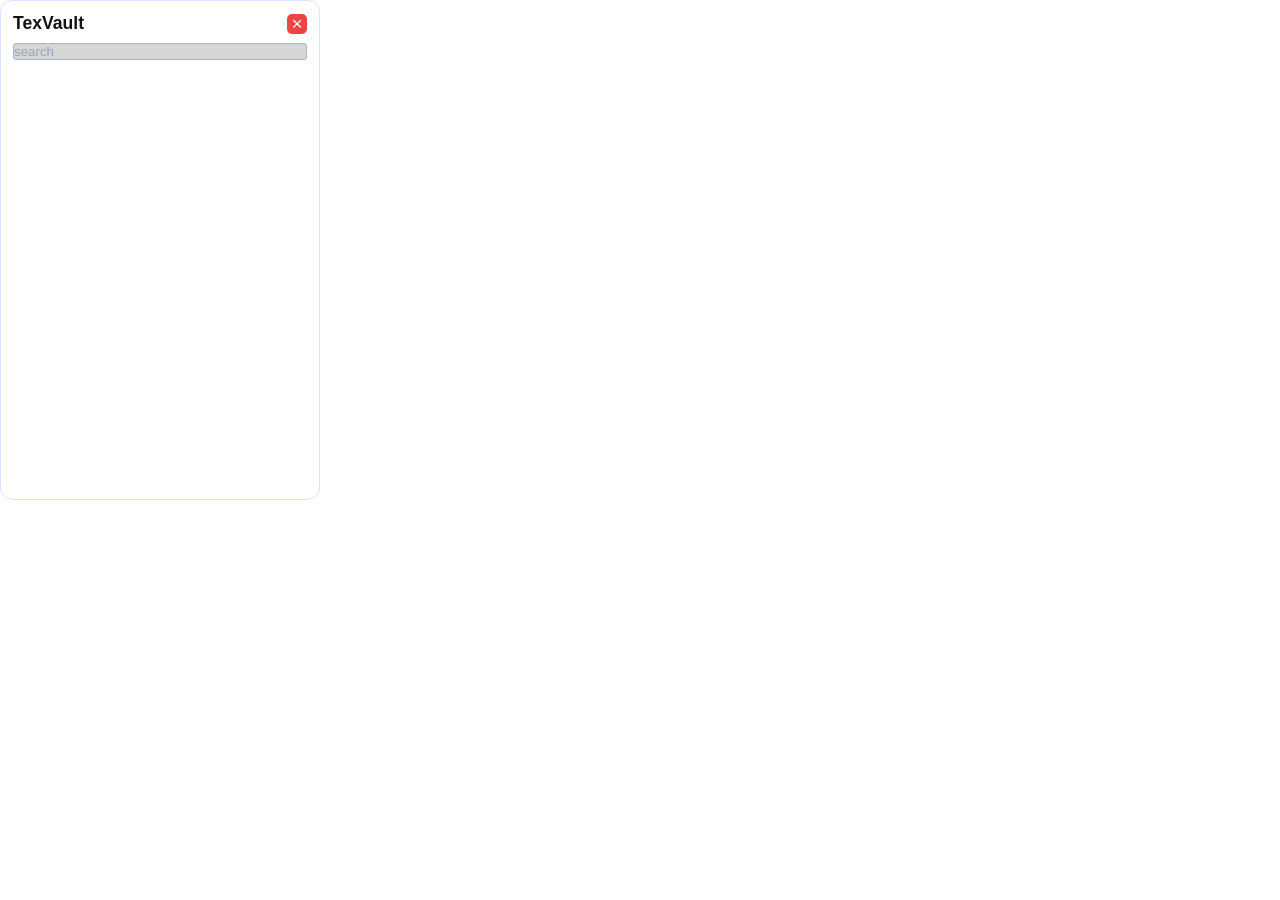
==== index.html @ 7f3c5d0b "html and css start" ====
<!DOCTYPE html>
<html lang="en">
<head>
  <meta charset="UTF-8">
  <title>TexVault Extension</title>
  <link rel="stylesheet" href="style.css">
</head>
<body>

  <div class = "background">
    <div class = "top-row">
    <span>TexVault</span>
    <button class = "close">&times; </button>
    </div>

    <input class = "search-bar" placeholder="search">

  </div>

  <script src="script.js"></script>
</body>
</html>
---- style.css ----
* {
  box-sizing: border-box;
  margin: 0;
  padding: 0;
}

body {
  width: 320px;
  height: 500px;
  font-family: sans-serif;
  background: #ffffff;
  color: #1f2937;
  display: flex;
  align-items: center;
  justify-content: center;
}

.background{
  width: 320px;
  height: 500px;
  background: #ffffff;
  border-radius: 12px;
  border: 1px solid #dbe4ff;
  padding: 12px;
}

.top-row {
  display: flex;
  justify-content: space-between;
  align-items: center;
  margin-bottom: 8px;
}

.top-row span {
  font-size: 1.1rem;
  font-weight: 700;
  color: #111111;
}

.close {
  border: none;
  background: #ef4444;
  color: white;
  width: 20px;
  height: 20px;
  border-radius: 5px;
  font-size: 1.2rem;
  line-height: 1;
  cursor: pointer;
}

.search-bar {
  width: 100%;
  background: #d6d6d7;
  border-radius: 3px;
  border: 1px solid #adb4c1;
  
}
.search-bar::placeholder { color: #9aa5bb; }
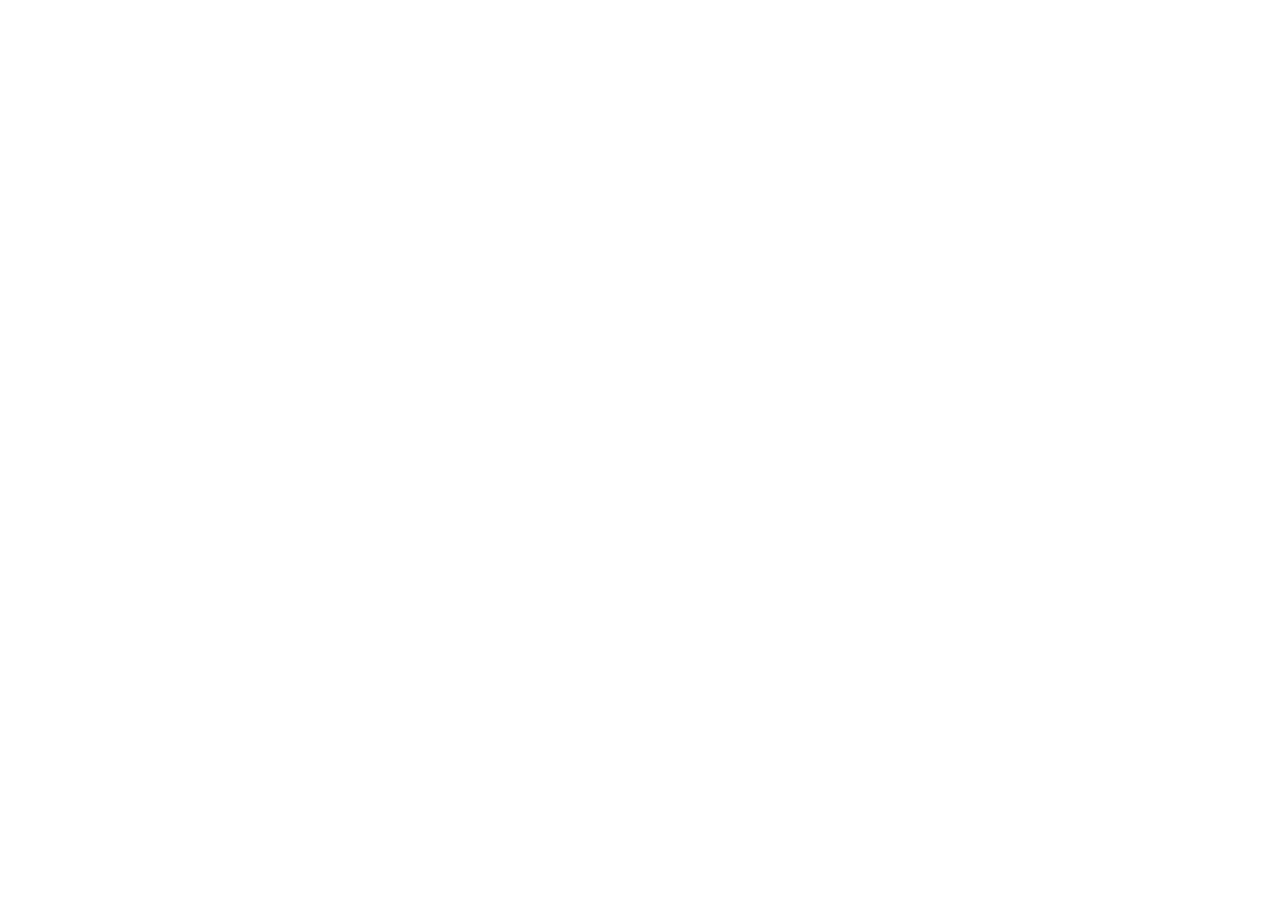
==== commit 3a2f6dbe: "Merge branch 'main' of https://github.com/evan-lynch/TexVault" ====
--- a/index.html
+++ b/index.html
@@ -7,15 +7,6 @@
 </head>
 <body>
 
-  <div class = "background">
-    <div class = "top-row">
-    <span>TexVault</span>
-    <button class = "close">&times; </button>
-    </div>
-
-    <input class = "search-bar" placeholder="search">
-
-  </div>
 
   <script src="script.js"></script>
 </body>
--- a/style.css
+++ b/style.css
@@ -8,52 +8,4 @@
   width: 320px;
   height: 500px;
   font-family: sans-serif;
-  background: #ffffff;
-  color: #1f2937;
-  display: flex;
-  align-items: center;
-  justify-content: center;
-}
-
-.background{
-  width: 320px;
-  height: 500px;
-  background: #ffffff;
-  border-radius: 12px;
-  border: 1px solid #dbe4ff;
-  padding: 12px;
-}
-
-.top-row {
-  display: flex;
-  justify-content: space-between;
-  align-items: center;
-  margin-bottom: 8px;
-}
-
-.top-row span {
-  font-size: 1.1rem;
-  font-weight: 700;
-  color: #111111;
-}
-
-.close {
-  border: none;
-  background: #ef4444;
-  color: white;
-  width: 20px;
-  height: 20px;
-  border-radius: 5px;
-  font-size: 1.2rem;
-  line-height: 1;
-  cursor: pointer;
-}
-
-.search-bar {
-  width: 100%;
-  background: #d6d6d7;
-  border-radius: 3px;
-  border: 1px solid #adb4c1;
-  
-}
-.search-bar::placeholder { color: #9aa5bb; }
+}
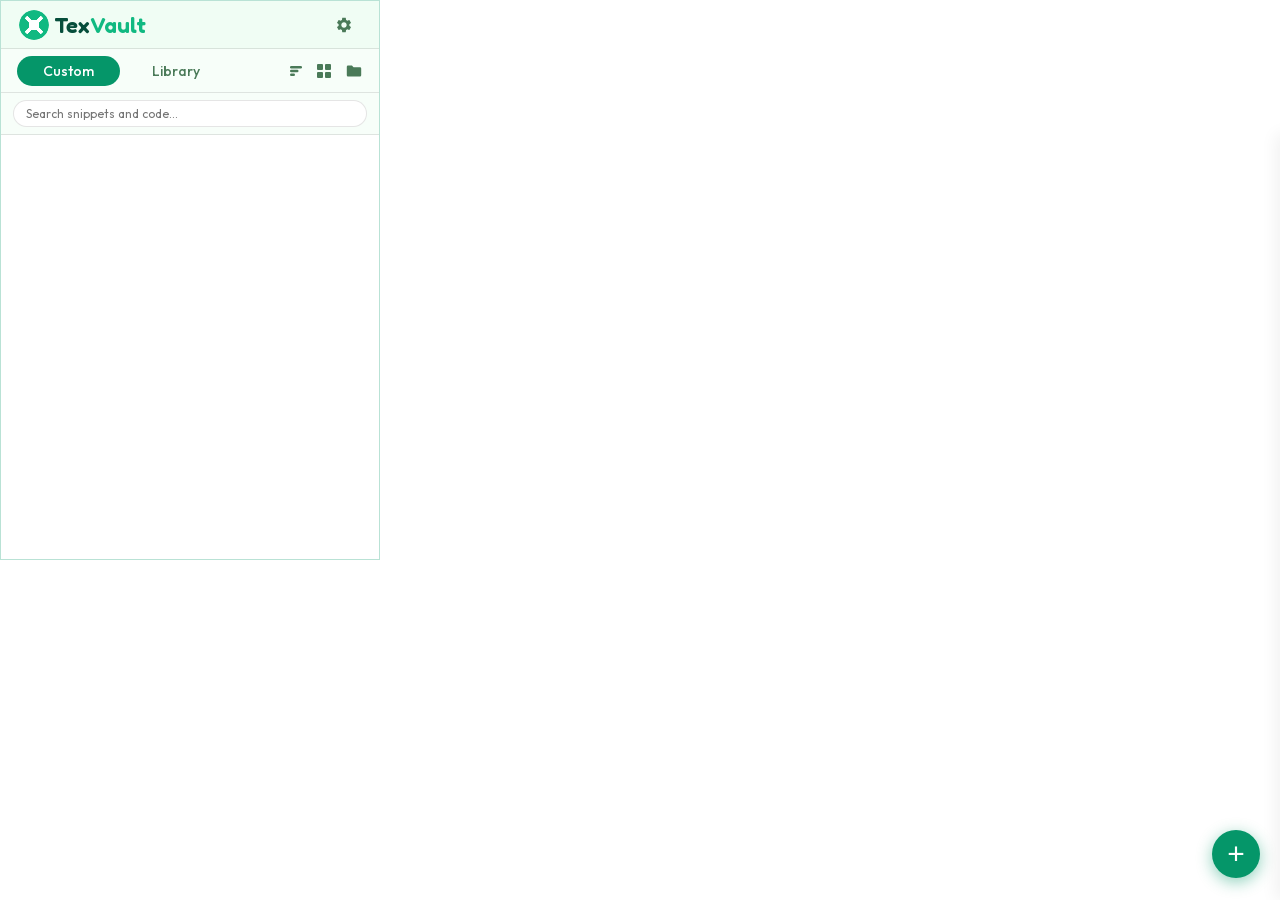
==== commit 4b32a5d9: "Restructure: repo root is now the extension directory" ====
--- a/index.html
+++ b/index.html
@@ -2,12 +2,331 @@
 <html lang="en">
 <head>
   <meta charset="UTF-8">
-  <title>TexVault Extension</title>
+  <title>TexVault</title>
+
+  <!--
+    We load KaTeX's CSS first so that math fonts are available
+    before anything renders. KaTeX uses special fonts for math symbols —
+    without this, you'd see blank boxes instead of math.
+  -->
+  <link rel="stylesheet" href="lib/katex.min.css">
+
+  <!-- Our own styles come after KaTeX so we can override anything if needed -->
   <link rel="stylesheet" href="style.css">
 </head>
 <body>
 
-
+  <!--
+    HEADER
+    The top bar with the TexVault logo. "Tex" is plain white,
+    "Vault" gets an accent color via a <span> inside script-generated
+    content — here we write it directly in HTML.
+  -->
+  <header class="header">
+    <img class="header__icon" src="icons/texvaultlogo.svg" alt="" aria-hidden="true">
+    <span class="header__logo">Tex<span class="header__logo-accent">Vault</span></span>
+    <button class="btn-icon header__settings-btn" id="settings-btn" title="Settings" aria-label="Settings">
+      <svg width="18" height="18" viewBox="0 0 24 24" fill="currentColor" aria-hidden="true">
+        <path d="M19.14 12.94c.04-.3.06-.61.06-.94 0-.32-.02-.64-.07-.94l2.03-1.58c.18-.14.23-.41.12-.61l-1.92-3.32c-.12-.22-.37-.29-.59-.22l-2.39.96c-.5-.38-1.03-.7-1.62-.94l-.36-2.54c-.04-.24-.24-.41-.48-.41h-3.84c-.24 0-.43.17-.47.41l-.36 2.54c-.59.24-1.13.57-1.62.94l-2.39-.96c-.22-.08-.47 0-.59.22L2.74 8.87c-.12.21-.08.47.12.61l2.03 1.58c-.05.3-.09.63-.09.94s.02.64.07.94l-2.03 1.58c-.18.14-.23.41-.12.61l1.92 3.32c.12.22.37.29.59.22l2.39-.96c.5.38 1.03.7 1.62.94l.36 2.54c.05.24.24.41.48.41h3.84c.24 0 .44-.17.47-.41l.36-2.54c.59-.24 1.13-.56 1.62-.94l2.39.96c.22.08.47 0 .59-.22l1.92-3.32c.12-.22.07-.47-.12-.61l-2.01-1.58zM12 15.6c-1.98 0-3.6-1.62-3.6-3.6s1.62-3.6 3.6-3.6 3.6 1.62 3.6 3.6-1.62 3.6-3.6 3.6z"/>
+      </svg>
+    </button>
+  </header>
+
+  <!--
+    TAB BAR
+    Two buttons that switch between the Templates and Custom panels.
+    data-tab="templates" / data-tab="custom" are custom HTML attributes —
+    they're not built-in, we just made them up. JavaScript reads them
+    to know which panel to show when each tab is clicked.
+  -->
+  <!--
+    TAB BAR
+    Left side: tab buttons. Right side: view toggle + folder toggle icons.
+    justify-content: space-between in CSS separates the two groups.
+  -->
+  <nav class="tabs">
+    <div class="tabs__nav">
+      <button class="tab tab--active" data-tab="custom">Custom</button>
+      <button class="tab" data-tab="templates">Library</button>
+    </div>
+    <!-- Tab bar onboarding tooltips — all anchored to .tabs (position:relative) -->
+    <div class="tab-tip" id="folder-tip" aria-hidden="true">
+      <button class="tab-tip__close" id="folder-tip-close" aria-label="Dismiss tip">&times;</button>
+      <p class="tab-tip__text">Click the <strong>folder icon</strong> to organize your snippets into folders.</p>
+    </div>
+    <div class="tab-tip" id="view-tip" aria-hidden="true">
+      <button class="tab-tip__close" id="view-tip-close" aria-label="Dismiss tip">&times;</button>
+      <p class="tab-tip__text">Try <strong>compact view</strong> to see more snippets at once.</p>
+    </div>
+    <div class="tab-tip" id="sort-tip" aria-hidden="true">
+      <button class="tab-tip__close" id="sort-tip-close" aria-label="Dismiss tip">&times;</button>
+      <p class="tab-tip__text">Click the <strong>sort icon</strong> to sort your snippets A to Z.</p>
+    </div>
+    <div class="tabs__actions">
+      <!-- Sort toggle: A-Z or date-added order (custom tab only) -->
+      <button class="btn-icon" id="sort-toggle" title="Sort A–Z" aria-label="Toggle sort order">
+        <!-- Icon set by JS on init -->
+      </button>
+      <!-- View toggle: switches between normal (2-col) and compact (3-col) view -->
+      <button class="btn-icon" id="view-toggle" title="Toggle compact view" aria-label="Toggle view">
+        <!-- Icon set by JS on init -->
+      </button>
+      <!-- Folder toggle: slides the folder sidebar in/out from the right -->
+      <button class="btn-icon" id="folder-toggle" title="Toggle folders" aria-label="Toggle folders">
+        <svg width="18" height="18" viewBox="0 0 15 15" fill="currentColor">
+          <path d="M1.5 4a1 1 0 011-1H5.8l1.1 1.1a1 1 0 00.7.3H12.5a1 1 0 011 1V11a1 1 0 01-1 1h-10a1 1 0 01-1-1V4z"/>
+        </svg>
+      </button>
+    </div>
+  </nav>
+
+  <!--
+    SEARCH BAR
+    Sits between the tab bar and the card grid. Filters visible cards
+    in real time as the user types — matches on name and LaTeX code.
+    Search state is not persisted (resets on popup close/reopen).
+  -->
+  <div class="search-bar">
+    <div class="search-bar__wrap">
+      <input type="search" id="search-input" class="search-input"
+             placeholder="Search snippets and code..."
+             autocomplete="off" autocorrect="off" autocapitalize="off" spellcheck="false">
+      <button class="search-clear" id="search-clear" aria-label="Clear search">&times;</button>
+    </div>
+  </div>
+
+  <!--
+    FOLDER INDICATOR
+    Thin bar that appears when a folder filter is active.
+    Shows the current folder name; clicking × clears the filter.
+    Hidden (takes no space) when viewing "All".
+  -->
+  <div class="folder-indicator" id="folder-indicator" aria-hidden="true">
+    <svg class="folder-indicator__icon" width="11" height="11" viewBox="0 0 15 15" fill="currentColor" aria-hidden="true">
+      <path d="M1.5 4a1 1 0 011-1H5.8l1.1 1.1a1 1 0 00.7.3H12.5a1 1 0 011 1V11a1 1 0 01-1 1h-10a1 1 0 01-1-1V4z"/>
+    </svg>
+    <span class="folder-indicator__name"></span>
+    <button class="folder-indicator__clear" id="folder-indicator-clear" aria-label="Clear folder filter">&times;</button>
+  </div>
+
+  <!--
+    CONTENT AREA
+    Wraps the panels + the folder sidebar so the sidebar can slide in
+    from the right as an absolute overlay within this container.
+  -->
+  <div class="content-area">
+
+    <main class="panels" id="panels-main">
+
+      <!-- TEMPLATES PANEL: cards are injected here by script.js -->
+      <section class="panel" id="panel-templates">
+        <div class="card-grid" id="templates-grid"></div>
+      </section>
+
+      <!-- CUSTOM PANEL: cards + the "+" add card are injected here by script.js -->
+      <section class="panel panel--active" id="panel-custom">
+        <div class="card-grid" id="custom-grid"></div>
+      </section>
+
+    </main>
+
+    <!--
+      FOLDER SIDEBAR
+      Slides in from the right. Contains folder items for the active tab.
+      Custom tab shows user-created folders + a "+ New Folder" button.
+      Templates tab shows read-only predefined category folders.
+    -->
+    <aside class="folder-sidebar" id="folder-sidebar" aria-hidden="true">
+      <div class="folder-sidebar__header">Folders</div>
+      <div class="folder-list" id="folder-list"></div>
+      <button class="folder-edit-btn" id="folder-edit-btn" disabled>Edit Folder</button>
+      <button class="folder-new-btn" id="folder-new-btn">+ New Folder</button>
+    </aside>
+
+  </div>
+
+  <!--
+    TOAST NOTIFICATION
+    A small pill that briefly appears at the bottom saying "Copied!".
+    It's always in the DOM but invisible (opacity:0). JavaScript adds
+    the class "toast--visible" to show it, then removes it after ~1.8s.
+  -->
+  <div class="toast" id="toast" aria-hidden="true">Copied!</div>
+
+  <!-- Screen reader announcement for clipboard copies (visually hidden) -->
+  <div id="sr-announce" aria-live="polite" aria-atomic="true"
+       style="position:absolute;width:1px;height:1px;overflow:hidden;clip:rect(0,0,0,0);white-space:nowrap;"></div>
+
+  <!--
+    ADD SNIPPET MODAL
+    A full-popup overlay that appears when the user clicks the "+" card.
+    Like the toast, it's always in the DOM. aria-hidden tells screen readers
+    to ignore it when it's not visible.
+  -->
+  <div class="modal-overlay" id="modal-overlay" aria-hidden="true">
+    <div class="modal" role="dialog" aria-modal="true" aria-labelledby="modal-title">
+
+      <h2 class="modal__title" id="modal-title">Add Snippet</h2>
+
+      <!-- Name field -->
+      <label class="modal__label" for="modal-name">Name</label>
+      <input class="modal__input" id="modal-name" type="text"
+             placeholder="e.g. My Matrix" maxlength="40" autocomplete="off">
+
+      <!-- Code field -->
+      <label class="modal__label" for="modal-code">LaTeX Code</label>
+      <textarea class="modal__textarea" id="modal-code"
+                placeholder="Paste your LaTeX here..." rows="5"
+                spellcheck="false" autocorrect="off" autocapitalize="off"></textarea>
+
+      <!-- Folder assignment -->
+      <label class="modal__label" for="modal-folder">Folder</label>
+      <div class="modal__folder-row">
+        <select class="modal__select" id="modal-folder">
+          <option value="">— None —</option>
+        </select>
+        <!-- Shown in place of the select when creating a new folder inline -->
+        <input class="modal__folder-input modal__folder-create-input" id="modal-folder-create"
+               type="text" maxlength="30" placeholder="Folder name...">
+        <button class="modal__folder-new" id="modal-folder-new" type="button">+ New</button>
+      </div>
+
+      <!-- Duplicate warning — shown inline when code matches an existing snippet -->
+      <div class="modal__dup-warn" id="modal-dup-warn" aria-live="polite"></div>
+
+      <!-- Live preview: updates as the user types in the textarea -->
+      <div class="modal__preview-label">Live Preview</div>
+      <div class="modal__preview" id="modal-preview"></div>
+
+      <!-- Action buttons -->
+      <div class="modal__actions">
+        <button class="btn btn--secondary" id="modal-cancel">Cancel</button>
+        <button class="btn btn--primary" id="modal-save">Save</button>
+      </div>
+
+    </div>
+  </div>
+
+  <!--
+    FOLDER MANAGEMENT MODAL
+    Shared popup for both "New Folder" and "Edit Folder" flows.
+    Mode determines title, button labels, and whether Delete is shown.
+    aria-hidden toggled by JS when opening/closing.
+  -->
+  <div class="folder-modal-overlay" id="folder-modal-overlay" aria-hidden="true">
+    <div class="folder-modal" role="dialog" aria-modal="true" aria-labelledby="folder-modal-title">
+      <h3 class="folder-modal__title" id="folder-modal-title">New Folder</h3>
+      <input class="folder-modal__input" id="folder-modal-name"
+             type="text" maxlength="30" placeholder="Folder name..." autocomplete="off">
+      <div class="folder-modal__actions">
+        <!-- Delete only shown in Edit mode -->
+        <button class="folder-modal__delete" id="folder-modal-delete">Delete</button>
+        <div class="folder-modal__main-actions">
+          <button class="btn btn--secondary" id="folder-modal-cancel">Cancel</button>
+          <button class="btn btn--primary" id="folder-modal-save">Create</button>
+        </div>
+      </div>
+    </div>
+  </div>
+
+  <!--
+    SETTINGS PANEL
+    Slides up from the bottom to cover the full popup.
+    aria-hidden toggled by JS when opening/closing.
+  -->
+  <div class="settings-overlay" id="settings-overlay" aria-hidden="true">
+    <div class="settings-panel" role="dialog" aria-modal="true" aria-labelledby="settings-title">
+
+      <div class="settings-header">
+        <h2 class="settings-title" id="settings-title">Settings</h2>
+        <button class="btn-icon settings-close" id="settings-close" aria-label="Close settings">
+          <svg width="13" height="13" viewBox="0 0 13 13" fill="none" stroke="currentColor" stroke-width="2" stroke-linecap="round" aria-hidden="true">
+            <line x1="1" y1="1" x2="12" y2="12"/><line x1="12" y1="1" x2="1" y2="12"/>
+          </svg>
+        </button>
+      </div>
+
+      <div class="settings-body">
+
+        <div class="settings-section">
+          <div class="settings-section__title">Appearance</div>
+          <div class="settings-row">
+            <div class="settings-row__info">
+              <span class="settings-row__label">Theme</span>
+            </div>
+            <div class="theme-picker" id="theme-picker">
+              <button class="theme-picker__btn theme-picker__btn--active" data-theme-val="system">System</button>
+              <button class="theme-picker__btn" data-theme-val="light">Light</button>
+              <button class="theme-picker__btn" data-theme-val="dark">Dark</button>
+            </div>
+          </div>
+        </div>
+
+        <div class="settings-section">
+          <div class="settings-section__title">Behavior</div>
+          <label class="settings-row" for="setting-autopaste">
+            <div class="settings-row__info">
+              <span class="settings-row__label">Auto-paste to Overleaf</span>
+              <span class="settings-row__desc">Pastes directly at your cursor when Overleaf is the active tab</span>
+            </div>
+            <span class="toggle"><input type="checkbox" id="setting-autopaste"><span class="toggle__track"></span></span>
+          </label>
+        </div>
+
+        <div class="settings-section">
+          <div class="settings-section__title">Data</div>
+          <p class="settings-section__desc">Synced to your Google account. Export to back up or transfer your snippets.</p>
+          <div class="settings-row settings-row--buttons">
+            <button class="btn btn--secondary settings-data-btn" id="settings-export">↓ Export</button>
+            <button class="btn btn--secondary settings-data-btn" id="settings-import-btn">↑ Import</button>
+            <input type="file" id="settings-import-file" accept=".json" style="display:none">
+          </div>
+          <div class="settings-import-msg" id="settings-import-msg"></div>
+        </div>
+
+      </div>
+
+      <div class="settings-footer">
+        <span class="settings-footer__version">TexVault v1.0</span>
+        <span class="settings-footer__shortcut">Open with <kbd>Alt+T</kbd> / <kbd>⌥T</kbd></span>
+      </div>
+
+    </div>
+  </div>
+
+  <!-- Floating action button — fixed bottom-right, Custom tab only -->
+  <button class="fab" id="fab-new" aria-label="New snippet" aria-hidden="true">+</button>
+
+  <!-- First-launch onboarding tip — sits above the FAB, arrow points down -->
+  <div class="onboard-tip" id="onboard-tip" aria-hidden="true">
+    <button class="onboard-tip__close" id="onboard-tip-close" aria-label="Dismiss tip">&times;</button>
+    <p class="onboard-tip__text">Start here — click the <strong>+</strong> button to add your first snippet.</p>
+  </div>
+
+  <!--
+    EXPORT CONFIRM MODAL
+    Small centered popup confirming the JSON download.
+  -->
+  <div class="export-confirm-overlay" id="export-confirm-overlay" aria-hidden="true">
+    <div class="export-confirm-modal" role="dialog" aria-modal="true" aria-labelledby="export-confirm-title">
+      <h3 class="export-confirm-modal__title" id="export-confirm-title">Export Snippets</h3>
+      <p class="export-confirm-modal__text">You are about to download a <strong>.json</strong> file containing all your custom snippets and folders. You can use this file to back up or transfer your data.</p>
+      <div class="export-confirm-modal__actions">
+        <button class="btn btn--secondary" id="export-confirm-cancel">Cancel</button>
+        <button class="btn btn--primary" id="export-confirm-ok">↓ Download</button>
+      </div>
+    </div>
+  </div>
+
+  <!--
+    SCRIPTS — order matters:
+    1. templates.js  — defines window.TEMPLATES (must exist before script.js runs)
+    2. katex.min.js  — defines window.katex (must exist before script.js uses it)
+    3. script.js     — our app logic (reads both of the above)
+  -->
+  <script src="templates.js"></script>
+  <script src="lib/katex.min.js"></script>
   <script src="script.js"></script>
+
 </body>
-</html>+</html>
--- a/style.css
+++ b/style.css
@@ -1,11 +1,1958 @@
-* {
+/* ============================================================
+   Fredoka — bundled locally so MV3 CSP doesn't block it
+   ============================================================ */
+@font-face {
+  font-family: 'Outfit';
+  font-style:  normal;
+  font-weight: 100 900;
+  font-display: swap;
+  src: url('lib/fonts-ui/Outfit.woff2') format('woff2');
+}
+
+@font-face {
+  font-family: 'Fredoka';
+  font-style:  normal;
+  font-weight: 400;
+  font-display: swap;
+  src: url('lib/fonts-ui/Fredoka-400.woff2') format('woff2');
+}
+
+@font-face {
+  font-family: 'Fredoka';
+  font-style:  normal;
+  font-weight: 600;
+  font-display: swap;
+  src: url('lib/fonts-ui/Fredoka-600.woff2') format('woff2');
+}
+
+
+/* ============================================================
+   style.css — TexVault Chrome Extension
+   ============================================================
+
+   TABLE OF CONTENTS
+   1. CSS Custom Properties (design tokens / variables)
+   2. Reset & Base
+   3. Header
+   4. Tab Bar
+   5. Panels & Scroll Area
+   6. Card Grid
+   7. Card Component
+   8. Toast Notification
+   9. Modal (Add Snippet)
+   10. Buttons
+   11. Keyframe Animations
+   ============================================================ */
+
+
+/* ============================================================
+   1. CSS CUSTOM PROPERTIES
+   These are CSS variables. They let us define the color palette
+   and spacing values ONCE here, then reuse them everywhere below
+   as var(--variable-name). If you want to tweak the color scheme,
+   you only need to change values in this one block.
+   ============================================================ */
+:root {
+  /* Layout dimensions */
+  --popup-width:   380px;
+  --popup-height:  560px;
+  --header-height: 48px;
+  --tab-height:    44px;
+  --search-height: 42px;
+  /* Panel fills whatever space is left after header + tabs */
+  --panel-height: calc(var(--popup-height) - var(--header-height) - var(--tab-height));
+
+  /* Color palette — Light + Emerald */
+  --bg-base:       #ffffff;   /* white base */
+  --bg-surface:    #ffffff;   /* card surface: white */
+  --bg-elevated:   #f0fdf4;   /* modal: very light mint */
+  --border-subtle: rgba(0, 0, 0, 0.10); /* soft dark border for light mode */
+
+  /* Text */
+  --text-primary:   #0a1f0f;             /* near-black with a green tint */
+  --text-secondary: #4a7a58;             /* medium forest green for labels */
+
+  /* Accent — emerald */
+  --accent:        #059669;   /* emerald-600: deep enough to contrast on white */
+  --accent-bright: #10b981;   /* emerald-500 for highlights */
+  --accent-blue:   #047857;   /* emerald-700 for glow mix */
+  --danger:        #dc2626;   /* red */
+
+  /* Font stacks */
+  --font-ui:   'Outfit', 'Segoe UI', system-ui, -apple-system, sans-serif;
+  --font-mono: 'Cascadia Code', 'Fira Code', 'Courier New', monospace;
+
+  /* Border radii (how rounded corners are) */
+  --radius-sm:   8px;
+  --radius-md:  14px;
+  --radius-lg:  20px;
+  --radius-popup: 16px;  /* matches the popup window's own corner rounding */
+  --radius-pill: 999px;  /* so large it always makes a perfect pill shape */
+
+  /* Transition speeds for hover effects */
+  --transition-fast: 150ms ease;
+  --transition-mid:  250ms ease;
+}
+
+
+/* ============================================================
+   2. RESET & BASE
+   The * selector targets every element on the page.
+   box-sizing: border-box means padding/border are included
+   in an element's width/height (much more intuitive than default).
+   We zero out margin and padding because browsers add their own
+   default spacing that we don't want.
+   ============================================================ */
+*, *::before, *::after {
   box-sizing: border-box;
   margin: 0;
   padding: 0;
 }
 
+/* Chrome extension popups are solid rectangles — rounded corners on html/body
+   don't create transparent areas, they just fill with white behind the curve.
+   So we skip border-radius entirely and use a real border instead. */
+html {
+  overflow: hidden;
+  background: #ffffff;
+}
+
 body {
-  width: 320px;
-  height: 500px;
-  font-family: sans-serif;
-}+  width:       var(--popup-width);
+  height:      var(--popup-height);
+  font-family: var(--font-ui);
+  color:       var(--text-primary);
+  overflow:    hidden;
+  background:  #ffffff;
+
+  /* Subtle emerald border frames the popup cleanly */
+  border: 1px solid rgba(5, 150, 105, 0.28);
+
+  /* Flexbox turns the body into a vertical stack:
+     header → tabs → panel, each stacked on top of the next */
+  display:        flex;
+  flex-direction: column;
+}
+
+
+/* ============================================================
+   3. HEADER
+   ============================================================ */
+.header {
+  height:        var(--header-height);
+  display:       flex;
+  align-items:   center;   /* vertically center the logo text */
+  padding:       0 18px;
+  border-bottom: 1px solid var(--border-subtle);
+  flex-shrink:   0;  /* don't let the header shrink if space is tight */
+  /* Frosted glass bar — blurs the gradient mesh behind it */
+  background: #f0fdf4;
+}
+
+
+.header__icon {
+  width:        30px;
+  height:       30px;
+  margin-right: 5px;
+  flex-shrink:  0;
+}
+
+.header__logo {
+  font-family:    'Fredoka', sans-serif;
+  font-size:      22px;
+  font-weight:    600;
+  letter-spacing: normal;
+  color:          #064e3b;   /* very dark emerald — Tex */
+}
+
+/* "Vault" part gets the bright emerald accent */
+.header__logo-accent {
+  display:      inline-block;
+  color:        #10b981;   /* emerald-500 — Vault */
+}
+
+
+/* ============================================================
+   4. TAB BAR
+   Two pill-shaped buttons across the top of the content area.
+   ============================================================ */
+.tabs {
+  height:          var(--tab-height);
+  display:         flex;
+  align-items:     center;
+  justify-content: space-between;   /* nav left, actions right */
+  padding:         0 10px 0 16px;
+  border-bottom:   1px solid var(--border-subtle);
+  flex-shrink:     0;
+  background:      #f7fef9;
+  position:        relative;  /* anchor for the folder-tip tooltip */
+}
+
+/* Left group: Custom / Templates tab buttons */
+.tabs__nav {
+  display:     flex;
+  align-items: center;
+  gap:         6px;
+}
+
+/* Right group: view toggle + folder toggle icons */
+.tabs__actions {
+  display:     flex;
+  align-items: center;
+  gap:         2px;
+}
+
+/* Icon-only buttons in the action group */
+.btn-icon {
+  background:      none;
+  border:          none;
+  color:           var(--text-secondary);
+  cursor:          pointer;
+  padding:         5px 6px;
+  border-radius:   var(--radius-sm);
+  display:         flex;
+  align-items:     center;
+  justify-content: center;
+  transition:      background var(--transition-fast), color var(--transition-fast);
+}
+
+.btn-icon:hover {
+  background: rgba(5, 150, 105, 0.14);
+  color:      var(--accent);
+}
+
+/* Active state — e.g. when folder sidebar is open or compact mode is on */
+.btn-icon--active {
+  background: rgba(5, 150, 105, 0.12);
+  color:      var(--accent);
+}
+
+.tab {
+  background:  none;         /* no button background by default */
+  border:      none;
+  color:       var(--text-secondary);
+  font-family: var(--font-ui);
+  font-size:   14px;
+  font-weight: 500;
+  padding:     6px 26px;
+  border-radius: var(--radius-pill);
+  cursor:      pointer;
+  transition:  color var(--transition-fast), background var(--transition-fast);
+}
+
+.tab:hover {
+  color:       var(--accent);
+  background:  rgba(5, 150, 105, 0.14);
+}
+
+/* Active tab: solid emerald pill with white text — high contrast on light bg.
+   Using .tab.tab--active (specificity 0,2,0) beats .tab:hover (0,1,1),
+   so the active style wins immediately on click, even while hovering. */
+.tab.tab--active,
+.tab.tab--active:hover {
+  color:       #ffffff;
+  background:  var(--accent);
+}
+
+
+/* ============================================================
+   5. CONTENT AREA, PANELS & SCROLL AREA
+   .content-area wraps both the card panels and the folder sidebar,
+   so the sidebar can slide in as an absolute overlay on the right.
+   Only one panel is visible at a time; the active panel scrolls.
+   ============================================================ */
+
+/* Fills all remaining vertical space after header + tabs.
+   flex-direction row (default) so panels fill width, sidebar overlays. */
+.content-area {
+  flex:     1;
+  display:  flex;
+  overflow: hidden;
+  position: relative;  /* anchor for the absolutely-positioned sidebar */
+}
+
+.panels {
+  flex:     1;         /* takes all horizontal space inside content-area */
+  overflow: hidden;
+  position: relative;
+}
+
+.panel {
+  display:    none;           /* hidden by default */
+  height:     100%;
+  overflow-y: auto;           /* vertical scroll when content overflows */
+  padding:    14px;
+  /* Slim, themed scrollbar (Firefox) */
+  scrollbar-width: thin;
+  scrollbar-color: rgba(5, 150, 105, 0.30) transparent;
+}
+
+/* Chrome/Safari scrollbar styling */
+.panel::-webkit-scrollbar       { width: 5px; }
+.panel::-webkit-scrollbar-track { background: transparent; }
+.panel::-webkit-scrollbar-thumb { background: rgba(5, 150, 105, 0.30); border-radius: 99px; }
+
+/* Only the active panel is shown */
+.panel--active {
+  display: block;
+}
+
+
+/* ============================================================
+   6. CARD GRID
+   CSS Grid creates the 2-column layout for cards.
+   grid-template-columns: repeat(2, 1fr) means:
+   "2 columns, each taking 1 equal fraction of available width"
+   ============================================================ */
+.card-grid {
+  display:               grid;
+  grid-template-columns: repeat(2, 1fr);
+  gap:                   12px;   /* space between cards */
+}
+
+
+/* ============================================================
+   7. CARD COMPONENT
+   Each snippet is a card. It has a preview area on top
+   and a name label below.
+   ============================================================ */
+.card {
+  /* White card with soft shadow — classic light-mode card aesthetic */
+  background:    var(--bg-surface);
+  border:        1px solid var(--border-subtle);
+  box-shadow:    0 1px 4px rgba(0, 0, 0, 0.07), 0 0 0 1px rgba(0, 0, 0, 0.04);
+  border-radius: var(--radius-md);
+  padding:       12px 10px 10px;
+  cursor:        pointer;
+  display:       flex;
+  flex-direction: column;
+  align-items:   center;
+  gap:           8px;
+  min-height:    120px;
+  position:      relative;  /* needed so the delete button can be positioned inside */
+  overflow:      hidden;
+  /* Smooth border color + lift on hover */
+  transition: border-color var(--transition-fast), transform var(--transition-fast);
+}
+
+.card:hover {
+  border-color: var(--accent);
+  transform:    translateY(-1px);                /* tiny lift effect */
+  animation:    card-glow 1.4s ease-in-out infinite;  /* defined in section 11 */
+}
+
+/* Preview area — takes up most of the card height */
+.card__preview {
+  flex:            1;
+  width:           100%;
+  display:         flex;
+  align-items:     center;
+  justify-content: center;
+  min-height:      72px;
+  overflow:        hidden;
+}
+
+/* KaTeX inside cards — JS (scaleKatexToFit) handles dynamic scaling */
+.card__preview .katex {
+  max-width: 100%;
+}
+
+/* Fallback for non-math templates (itemize, table, etc.)
+   Shows the raw LaTeX as tiny monospace code */
+.card__preview--code {
+  font-family:  var(--font-mono);
+  font-size:    8.5px;
+  color:        var(--text-secondary);
+  white-space:  pre;
+  overflow:     hidden;
+  text-align:   left;
+  align-items:  flex-start;
+  padding:      4px;
+  max-height:   80px;
+  line-height:  1.4;
+}
+
+/* Card name label */
+.card__name {
+  font-size:     13px;
+  color:         var(--text-secondary);
+  text-align:    center;
+  width:         100%;
+  white-space:   nowrap;
+  overflow:      hidden;
+  text-overflow: ellipsis;  /* "..." if name is too long */
+}
+
+/* Delete button (×) — only shown on custom cards
+   Positioned in top-right corner, invisible until hover */
+.card__delete {
+  position:      absolute;
+  top:           5px;
+  right:         5px;
+  width:         18px;
+  height:        18px;
+  border-radius: 50%;
+  background:    rgba(247, 124, 124, 0.15);
+  border:        none;
+  color:         var(--danger);
+  font-size:     13px;
+  line-height:   1;
+  cursor:        pointer;
+  display:       flex;
+  align-items:   center;
+  justify-content: center;
+  opacity:       0;           /* invisible by default */
+  transition:    opacity var(--transition-fast);
+  z-index:       2;
+}
+
+/* Fade the delete button in when hovering the card */
+.card:hover .card__delete {
+  opacity: 1;
+}
+
+/* Edit button (pencil) — top-left corner, mirrors delete but emerald tint */
+.card__edit {
+  position:      absolute;
+  top:           5px;
+  left:          5px;
+  width:         18px;
+  height:        18px;
+  border-radius: 50%;
+  background:    rgba(5, 150, 105, 0.12);
+  border:        none;
+  color:         var(--accent);
+  line-height:   1;
+  cursor:        pointer;
+  display:       flex;
+  align-items:   center;
+  justify-content: center;
+  opacity:       0;
+  transition:    opacity var(--transition-fast), background var(--transition-fast);
+  z-index:       2;
+  padding:       0;
+}
+
+.card__edit:hover {
+  background: rgba(5, 150, 105, 0.22);
+}
+
+.card:hover .card__edit {
+  opacity: 1;
+}
+
+/* Delete confirmation overlay — appears over the card when × is clicked */
+.delete-confirm {
+  position:        absolute;
+  inset:           0;
+  background:      rgba(255, 255, 255, 0.97);
+  border-radius:   var(--radius-md);
+  display:         flex;
+  align-items:     center;
+  justify-content: center;
+  gap:             7px;
+  z-index:         3;
+  animation:       fade-in 140ms ease;
+}
+
+.delete-confirm__text {
+  font-size:   12px;
+  font-weight: 600;
+  color:       var(--text-primary);
+}
+
+.delete-confirm__yes,
+.delete-confirm__no {
+  font-size:     11px;
+  font-weight:   600;
+  font-family:   var(--font-ui);
+  padding:       3px 9px;
+  border-radius: var(--radius-pill);
+  border:        none;
+  cursor:        pointer;
+  transition:    opacity 120ms ease;
+}
+
+.delete-confirm__yes {
+  background: var(--danger);
+  color:      #fff;
+}
+.delete-confirm__yes:hover { opacity: 0.85; }
+
+.delete-confirm__no {
+  background: rgba(0, 0, 0, 0.08);
+  color:      var(--text-secondary);
+}
+.delete-confirm__no:hover { opacity: 0.70; }
+
+/* Button row wrapper inside the confirm overlay */
+.delete-confirm__btns {
+  display: flex;
+  gap:     6px;
+}
+
+/* Compact mode: stack label above, buttons side by side */
+.card-grid--compact .delete-confirm {
+  flex-direction: column;
+  gap:            5px;
+}
+
+.card-grid--compact .delete-confirm__text {
+  font-size: 11px;
+}
+
+.card-grid--compact .delete-confirm__yes,
+.card-grid--compact .delete-confirm__no {
+  font-size: 10px;
+  padding:   3px 10px;
+}
+
+/* Drag-and-drop states */
+.card[draggable="true"] { cursor: grab; }
+
+.card--dragging {
+  opacity: 0.35;
+  cursor:  grabbing;
+}
+
+.card--drag-over {
+  border-color: var(--accent);
+  box-shadow:   0 0 0 2px var(--accent);
+}
+
+
+/* ============================================================
+   8. TOAST NOTIFICATION
+   A frosted-glass "Copied!" pill at the bottom center.
+
+   Entry/exit use CSS TRANSITIONS (not animations) so both
+   directions animate smoothly. JS adds --visible to show,
+   adds --out to trigger exit, then removes both after the
+   transition ends.
+
+   cubic-bezier(0.16, 1, 0.3, 1) is a "spring" easing —
+   fast start, gentle overshoot. Feels very Apple.
+   ============================================================ */
+.toast {
+  position:        fixed;
+  bottom:          18px;
+  left:            50%;
+  /* Base state: invisible, slightly below final position */
+  opacity:         0;
+  transform:       translateX(-50%) translateY(10px) scale(0.94);
+  /* Spring easing for entry */
+  transition:      opacity 280ms cubic-bezier(0.16, 1, 0.3, 1),
+                   transform 280ms cubic-bezier(0.16, 1, 0.3, 1);
+
+  /* Solid vivid indigo — high contrast against dark backgrounds,
+     immediately legible, no dependency on what's behind it */
+  background:     var(--accent);
+  color:          #fff;
+  font-size:      13px;
+  font-weight:    700;
+  letter-spacing: 0.03em;
+  padding:        8px 22px;
+  border-radius:  var(--radius-pill);
+  white-space:    nowrap;
+  max-width:      calc(var(--popup-width) - 32px);
+  overflow:       hidden;
+  text-overflow:  ellipsis;
+  pointer-events: none;
+  /* Soft glow so it reads even in bright ambient light */
+  box-shadow:     0 4px 20px rgba(5, 150, 105, 0.40);
+  z-index:        1000;
+}
+
+/* Visible: slides up into place */
+.toast--visible {
+  opacity:   1;
+  transform: translateX(-50%) translateY(0) scale(1);
+}
+
+/* Exit: slides down, shrinks, fades — standard ease for exit */
+.toast--out {
+  opacity:    0;
+  transform:  translateX(-50%) translateY(6px) scale(0.90);
+  transition: opacity 260ms ease,
+              transform 260ms ease;
+}
+
+
+/* ============================================================
+   9. MODAL (Add Snippet)
+   Full-popup overlay. The overlay is the dark backdrop,
+   and .modal is the white/dark box inside it.
+   ============================================================ */
+.modal-overlay {
+  position:   fixed;
+  inset:      0;    /* shorthand for top:0; right:0; bottom:0; left:0 */
+  background: rgba(10, 31, 15, 0.50);
+  display:    flex;
+  align-items:     center;
+  justify-content: center;
+  z-index:    500;
+  /* Hidden state */
+  opacity:        0;
+  pointer-events: none;   /* can't click through to cards while hidden */
+  transition:     opacity var(--transition-mid);
+}
+
+.modal-overlay--visible {
+  opacity:        1;
+  pointer-events: auto;   /* now clickable */
+  animation:      fade-in 200ms ease;
+}
+
+.modal {
+  background: #ffffff;
+  border:     1px solid rgba(0, 0, 0, 0.10);
+  box-shadow: 0 8px 32px rgba(0, 0, 0, 0.14);
+  border-radius: var(--radius-lg);
+  padding:       22px 20px 18px;
+  width:         330px;
+  display:       flex;
+  flex-direction: column;
+  gap:           10px;
+}
+
+.modal__title {
+  font-size:   16px;
+  font-weight: 700;
+  color:       var(--text-primary);
+  margin-bottom: 4px;
+}
+
+.modal__label {
+  font-size:   12px;
+  color:       var(--text-secondary);
+  font-weight: 500;
+}
+
+.modal__input,
+.modal__textarea {
+  background:  var(--bg-base);
+  border:      1px solid var(--border-subtle);
+  border-radius: var(--radius-sm);
+  color:       var(--text-primary);
+  font-family: var(--font-mono);
+  font-size:   12px;
+  padding:     8px 10px;
+  width:       100%;
+  resize:      vertical;
+  transition:  border-color var(--transition-fast);
+}
+
+/* Name input uses the regular UI font, not monospace */
+.modal__input {
+  font-family: var(--font-ui);
+}
+
+/* Highlight the border of focused inputs with the accent color */
+.modal__input:focus,
+.modal__textarea:focus {
+  outline:      none;
+  border-color: var(--accent);
+}
+
+.modal__preview-label {
+  font-size:   12px;
+  color:       var(--text-secondary);
+  font-weight: 500;
+}
+
+/* The live preview box at the bottom of the modal */
+.modal__preview {
+  background:  var(--bg-surface);
+  border:      1px solid var(--border-subtle);
+  border-radius: var(--radius-sm);
+  min-height:  60px;
+  display:     flex;
+  align-items: center;
+  justify-content: center;
+  padding:     10px;
+  font-size:   14px;
+  overflow:    hidden;
+}
+
+/* Folder selector row in modal */
+.modal__folder-row {
+  display:     flex;
+  gap:         8px;
+  align-items: center;
+}
+
+.modal__select {
+  flex:          1;
+  background:    var(--bg-base);
+  border:        1px solid var(--border-subtle);
+  border-radius: var(--radius-sm);
+  color:         var(--text-primary);
+  font-family:   var(--font-ui);
+  font-size:     12px;
+  padding:       7px 8px;
+  cursor:        pointer;
+  outline:       none;
+  transition:    border-color var(--transition-fast);
+  /* Remove OS default arrow styling */
+  appearance:         none;
+  -webkit-appearance: none;
+  background-image: url("data:image/svg+xml,%3Csvg xmlns='http://www.w3.org/2000/svg' width='10' height='6' viewBox='0 0 10 6'%3E%3Cpath d='M0 0l5 6 5-6z' fill='%234a7a58'/%3E%3C/svg%3E");
+  background-repeat:   no-repeat;
+  background-position: right 8px center;
+  padding-right:       24px;
+}
+
+.modal__select:focus {
+  border-color: var(--accent);
+}
+
+/* Small "+ New" button next to the folder select */
+.modal__folder-new {
+  background:    none;
+  border:        1px solid var(--border-subtle);
+  border-radius: var(--radius-sm);
+  color:         var(--text-secondary);
+  font-family:   var(--font-ui);
+  font-size:     11px;
+  font-weight:   500;
+  padding:       7px 10px;
+  cursor:        pointer;
+  white-space:   nowrap;
+  transition:    color var(--transition-fast), border-color var(--transition-fast),
+                 background var(--transition-fast);
+}
+
+.modal__folder-new:hover {
+  color:        var(--accent);
+  border-color: var(--accent);
+  background:   rgba(5, 150, 105, 0.06);
+}
+
+/* When the "+ New" input replaces the button, use this */
+.modal__folder-input {
+  flex:          1;
+  background:    var(--bg-base);
+  border:        1px solid var(--accent);
+  border-radius: var(--radius-sm);
+  color:         var(--text-primary);
+  font-family:   var(--font-ui);
+  font-size:     12px;
+  padding:       7px 8px;
+  outline:       none;
+}
+
+.modal__actions {
+  display:         flex;
+  gap:             10px;
+  justify-content: flex-end;
+  margin-top:      4px;
+}
+
+
+/* ============================================================
+   10. BUTTONS
+   Two variants: primary (purple filled) and secondary (ghost).
+   ============================================================ */
+.btn {
+  border:        none;
+  border-radius: var(--radius-sm);
+  padding:       8px 18px;
+  font-size:     13px;
+  font-weight:   600;
+  font-family:   var(--font-ui);
+  cursor:        pointer;
+  transition:    opacity var(--transition-fast), background var(--transition-fast);
+}
+
+.btn--primary {
+  background: var(--accent);
+  color:      #fff;
+}
+.btn--primary:hover { background: var(--accent-bright); }
+
+.btn--secondary {
+  background: rgba(0, 0, 0, 0.05);
+  color:      var(--text-secondary);
+  border:     1px solid rgba(0, 0, 0, 0.10);
+}
+.btn--secondary:hover { color: var(--text-primary); }
+
+
+/* ============================================================
+   11. KEYFRAME ANIMATIONS
+   @keyframes defines a named animation sequence.
+   It's referenced by animation: card-glow in .card:hover above.
+
+   card-glow: pulsing emerald glow on the box-shadow
+   fade-in:   simple opacity fade used by the modal overlay
+   (toast entry/exit use CSS transitions, not keyframes — see section 8)
+   ============================================================ */
+
+@keyframes card-glow {
+  0%   { box-shadow: 0 1px 4px rgba(0,0,0,.07), 0 0 0 1px rgba(0,0,0,.04),
+                     0 0  0px 0px rgba(  5, 150, 105, 0.00); }
+  40%  { box-shadow: 0 1px 4px rgba(0,0,0,.07), 0 0 0 1px rgba(0,0,0,.04),
+                     0 0 10px 2px rgba(  5, 150, 105, 0.40),
+                     0 0 20px 5px rgba(  4, 120,  87, 0.15); }
+  100% { box-shadow: 0 1px 4px rgba(0,0,0,.07), 0 0 0 1px rgba(0,0,0,.04),
+                     0 0  0px 0px rgba(  5, 150, 105, 0.00); }
+}
+
+@keyframes toast-in {
+  from { opacity: 0; transform: translateX(-50%) translateY(8px); }
+  to   { opacity: 1; transform: translateX(-50%) translateY(0);   }
+}
+
+@keyframes fade-in {
+  from { opacity: 0; }
+  to   { opacity: 1; }
+}
+
+
+/* ============================================================
+   12. FOLDER SIDEBAR
+   Slides in from the right edge of .content-area.
+   position: absolute keeps it on top of the card grid without
+   pushing it aside. transform: translateX(100%) hides it fully
+   off-screen to the right; translateX(0) reveals it.
+   ============================================================ */
+.folder-sidebar {
+  position:   fixed;
+  top:        calc(var(--header-height) + var(--tab-height) + var(--search-height));
+  right:      0;
+  bottom:     0;
+  width:      168px;
+  background: #f7fef9;
+  border-left: 1px solid var(--border-subtle);
+  border-top:  1px solid var(--border-subtle);
+  box-shadow: -4px 0 16px rgba(0, 0, 0, 0.06);
+
+  /* Hidden off-screen to the right */
+  transform:  translateX(100%);
+  transition: transform 280ms cubic-bezier(0.16, 1, 0.3, 1);
+
+  display:        flex;
+  flex-direction: column;
+  z-index:        10;
+}
+
+/* Slide the sidebar into view */
+.folder-sidebar--open {
+  transform: translateX(0);
+}
+
+/* "Folders" heading at the top of the sidebar */
+.folder-sidebar__header {
+  font-size:      10px;
+  font-weight:    700;
+  color:          var(--text-secondary);
+  text-transform: uppercase;
+  letter-spacing: 0.09em;
+  padding:        13px 14px 8px;
+  flex-shrink:    0;
+}
+
+/* Scrollable list of folder items */
+.folder-list {
+  flex:       1;
+  overflow-y: auto;
+  padding:    0 8px 6px;
+  scrollbar-width: thin;
+  scrollbar-color: rgba(5, 150, 105, 0.25) transparent;
+}
+
+.folder-list::-webkit-scrollbar       { width: 4px; }
+.folder-list::-webkit-scrollbar-track { background: transparent; }
+.folder-list::-webkit-scrollbar-thumb { background: rgba(5, 150, 105, 0.25); border-radius: 99px; }
+
+/* Each folder row */
+.folder-item {
+  display:       flex;
+  align-items:   center;
+  padding:       7px 10px;
+  border-radius: var(--radius-sm);
+  font-size:     12px;
+  font-weight:   500;
+  color:         var(--text-secondary);
+  cursor:        pointer;
+  white-space:   nowrap;
+  overflow:      hidden;
+  text-overflow: ellipsis;
+  transition:    background var(--transition-fast), color var(--transition-fast);
+}
+
+.folder-item:hover {
+  background: rgba(5, 150, 105, 0.10);
+  color:      var(--accent);
+}
+
+.folder-item__name {
+  flex: 1;
+  overflow: hidden;
+  text-overflow: ellipsis;
+  white-space: nowrap;
+}
+
+.folder-item__count {
+  font-size:    10px;
+  font-weight:  500;
+  color:        var(--text-secondary);
+  background:   rgba(0,0,0,0.06);
+  border-radius: 99px;
+  padding:      1px 6px;
+  margin-left:  6px;
+  flex-shrink:  0;
+}
+
+.folder-item--active .folder-item__count {
+  background: rgba(5, 150, 105, 0.15);
+  color:      var(--accent);
+}
+
+/* Selected folder — solid emerald tint + bold */
+.folder-item--active {
+  background:  rgba(5, 150, 105, 0.15);
+  color:       var(--accent);
+  font-weight: 600;
+}
+
+/* "Edit Folder" button — sits just above "+ New Folder".
+   Disabled (low opacity, no cursor) when no folder is selected. */
+.folder-edit-btn {
+  padding:     9px 14px;
+  font-size:   12px;
+  font-weight: 500;
+  color:       var(--accent);
+  background:  none;
+  border:      none;
+  border-top:  1px solid var(--border-subtle);
+  cursor:      pointer;
+  text-align:  left;
+  font-family: var(--font-ui);
+  width:       100%;
+  transition:  background var(--transition-fast), opacity var(--transition-fast);
+  flex-shrink: 0;
+}
+
+.folder-edit-btn:hover:not(:disabled) {
+  background: rgba(5, 150, 105, 0.08);
+}
+
+.folder-edit-btn:disabled {
+  opacity: 0.32;
+  cursor:  default;
+  color:   var(--text-secondary);
+}
+
+/* "+ New Folder" button — pinned at the bottom of the sidebar */
+.folder-new-btn {
+  padding:     9px 14px;
+  font-size:   12px;
+  font-weight: 500;
+  color:       var(--accent);
+  background:  none;
+  border:      none;
+  border-top:  1px solid var(--border-subtle);
+  cursor:      pointer;
+  text-align:  left;
+  font-family: var(--font-ui);
+  transition:  background var(--transition-fast);
+  flex-shrink: 0;
+}
+
+.folder-new-btn:hover {
+  background: rgba(5, 150, 105, 0.08);
+}
+
+/* Inline input that appears inside the folder list when creating a folder */
+.folder-new-input {
+  display:       block;
+  width:         100%;
+  background:    var(--bg-base);
+  border:        1px solid var(--accent);
+  border-radius: var(--radius-sm);
+  color:         var(--text-primary);
+  font-family:   var(--font-ui);
+  font-size:     12px;
+  padding:       5px 8px;
+  margin-top:    4px;
+  box-sizing:    border-box;
+}
+
+.folder-new-input:focus {
+  outline: none;
+}
+
+
+/* ============================================================
+   13. COMPACT VIEW (3-column grid)
+   Toggled by adding .card-grid--compact to each .card-grid.
+   Smaller gaps and reduced card padding make 3 columns fit.
+   ============================================================ */
+.card-grid--compact {
+  grid-template-columns: repeat(3, 1fr);
+  gap: 8px;
+}
+
+/* Shrink cards proportionally */
+.card-grid--compact .card {
+  min-height: 88px;
+  padding:    8px 6px 7px;
+}
+
+.card-grid--compact .card__preview {
+  min-height: 48px;
+}
+
+/* KaTeX in compact cards — JS scaling handles this, no font-size override needed */
+.card-grid--compact .card__preview .katex {
+}
+
+/* Slightly smaller name label */
+.card-grid--compact .card__name {
+  font-size: 10px;
+}
+
+/* Monospace code preview also scales down */
+.card-grid--compact .card__preview--code {
+  font-size: 7.5px;
+}
+
+
+/* ============================================================
+   14. SEARCH BAR
+   Full-width input below the tab bar. Filters both grids
+   as the user types. Resets on popup close (not persisted).
+   ============================================================ */
+.search-bar {
+  padding:       7px 12px;
+  border-bottom: 1px solid var(--border-subtle);
+  background:    #f7fef9;
+  flex-shrink:   0;
+}
+
+/* Wrapper gives the input+clear their own relative context */
+.search-bar__wrap {
+  position: relative;
+}
+
+.search-input {
+  width:         100%;
+  background:    #ffffff;
+  border:        1px solid var(--border-subtle);
+  border-radius: var(--radius-pill);
+  color:         var(--text-primary);
+  font-family:   var(--font-ui);
+  font-size:     12px;
+  padding:       5px 28px 5px 12px;  /* right padding reserves space for clear icon */
+  outline:       none;
+  transition:    border-color var(--transition-fast), box-shadow var(--transition-fast);
+  /* Remove browser default appearance on search inputs */
+  appearance:    none;
+  -webkit-appearance: none;
+}
+
+.search-input:focus {
+  border-color: var(--accent);
+  box-shadow:   0 0 0 3px rgba(5, 150, 105, 0.12);
+}
+
+/* Hide Chrome's built-in ✕ on search inputs — we don't need it */
+.search-input::-webkit-search-cancel-button,
+.search-input::-webkit-search-decoration {
+  display: none;
+}
+
+/* Clear button — only visible when input has content */
+.search-clear {
+  position:    absolute;
+  right:       8px;
+  top:         50%;
+  transform:   translateY(-50%);
+  background:  none;
+  border:      none;
+  color:       var(--text-secondary);
+  font-size:   14px;
+  line-height: 1;
+  cursor:      pointer;
+  padding:     2px 4px;
+  display:     none;   /* hidden by default; shown via JS when input has value */
+  border-radius: 50%;
+  transition:  color var(--transition-fast);
+}
+
+.search-clear:hover {
+  color: var(--accent);
+}
+
+.search-clear--visible {
+  display:     flex;
+  align-items: center;
+  justify-content: center;
+}
+
+/* Floating action button — fixed bottom-right corner of the popup */
+.fab {
+  position:        fixed;
+  bottom:          22px;
+  right:           20px;
+  z-index:         90;
+  width:           48px;
+  height:          48px;
+  border-radius:   50%;
+  background:      var(--accent);
+  color:           #fff;
+  border:          none;
+  font-size:       30px;
+  font-weight:     300;
+  line-height:     1;
+  cursor:          pointer;
+  display:         flex;
+  align-items:     center;
+  justify-content: center;
+  box-shadow:      0 4px 16px rgba(5, 150, 105, 0.45);
+  transition:      background var(--transition-fast), transform var(--transition-fast),
+                   box-shadow var(--transition-fast);
+}
+
+.fab:hover {
+  background:  var(--accent-bright);
+  transform:   scale(1.08);
+  box-shadow:  0 6px 22px rgba(5, 150, 105, 0.55);
+}
+
+.fab--hidden {
+  display: none;
+}
+
+
+/* ============================================================
+   15. FOLDER MANAGEMENT MODAL
+   Small popup for "New Folder" and "Edit Folder" flows.
+   z-index 600 puts it above the sidebar (10) and snippet modal (500).
+   ============================================================ */
+.folder-modal-overlay {
+  position:        fixed;
+  inset:           0;
+  background:      rgba(10, 31, 15, 0.50);
+  display:         flex;
+  align-items:     center;
+  justify-content: center;
+  z-index:         600;
+  opacity:         0;
+  pointer-events:  none;
+  transition:      opacity var(--transition-mid);
+}
+
+.folder-modal-overlay--visible {
+  opacity:        1;
+  pointer-events: auto;
+  animation:      fade-in 200ms ease;
+}
+
+.folder-modal {
+  background:    #ffffff;
+  border:        1px solid rgba(0, 0, 0, 0.10);
+  box-shadow:    0 8px 32px rgba(0, 0, 0, 0.14);
+  border-radius: var(--radius-lg);
+  padding:       20px 18px 16px;
+  width:         270px;
+  display:       flex;
+  flex-direction: column;
+  gap:           12px;
+}
+
+.folder-modal__title {
+  font-size:   15px;
+  font-weight: 700;
+  color:       var(--text-primary);
+}
+
+.folder-modal__input {
+  background:    var(--bg-base);
+  border:        1px solid var(--border-subtle);
+  border-radius: var(--radius-sm);
+  color:         var(--text-primary);
+  font-family:   var(--font-ui);
+  font-size:     13px;
+  padding:       8px 10px;
+  width:         100%;
+  outline:       none;
+  transition:    border-color var(--transition-fast);
+}
+
+.folder-modal__input:focus {
+  border-color: var(--accent);
+}
+
+/* All three action buttons on one row: [Delete Folder] ......... [Cancel] [Save] */
+.folder-modal__actions {
+  display:     flex;
+  align-items: center;
+  gap:         6px;
+}
+
+/* Cancel + Save — pushed to the right by margin-left: auto */
+.folder-modal__main-actions {
+  display:     flex;
+  gap:         6px;
+  margin-left: auto;
+}
+
+/* "Delete" button — filled red, mirrors .btn--primary but in danger color */
+.folder-modal__delete {
+  background:    var(--danger);
+  border:        none;
+  border-radius: var(--radius-sm);
+  color:         #fff;
+  font-family:   var(--font-ui);
+  font-size:     13px;
+  font-weight:   600;
+  padding:       8px 14px;
+  cursor:        pointer;
+  white-space:   nowrap;
+  transition:    opacity var(--transition-fast);
+}
+
+.folder-modal__delete:hover {
+  opacity: 0.85;
+}
+
+
+/* ============================================================
+   16. FOLDER INDICATOR
+   Slim bar below the search field. Visible only when a folder
+   filter is active. Takes no vertical space when hidden.
+   ============================================================ */
+.folder-indicator {
+  display:      none;   /* JS adds --visible to show */
+  align-items:  center;
+  gap:          6px;
+  padding:      5px 14px;
+  background:   rgba(5, 150, 105, 0.07);
+  border-bottom: 1px solid rgba(5, 150, 105, 0.15);
+  flex-shrink:  0;
+  /* Animate in */
+  animation:    fade-in 150ms ease;
+}
+
+.folder-indicator--visible {
+  display: flex;
+}
+
+.folder-indicator__icon {
+  color:       var(--accent);
+  flex-shrink: 0;
+}
+
+.folder-indicator__name {
+  font-size:   11px;
+  font-weight: 600;
+  color:       var(--accent);
+  font-family: var(--font-ui);
+  white-space: nowrap;
+  overflow:    hidden;
+  text-overflow: ellipsis;
+  flex:        1;
+  min-width:   0;
+}
+
+.folder-indicator__clear {
+  margin-left: auto;
+  background:  none;
+  border:      none;
+  color:       var(--text-secondary);
+  font-size:   15px;
+  line-height: 1;
+  cursor:      pointer;
+  padding:     0 2px;
+  flex-shrink: 0;
+  transition:  color var(--transition-fast);
+}
+
+.folder-indicator__clear:hover {
+  color: var(--accent);
+}
+
+
+/* ============================================================
+   17. MODAL FOLDER CREATE INPUT
+   Hidden by default. Shown in place of the folder <select>
+   when the user clicks "+ New" in the add/edit snippet modal.
+   ============================================================ */
+.modal__folder-create-input {
+  display: none;   /* JS sets display:'block' to override this when active */
+}
+
+/* Primary style applied to the "+ New" button when it becomes "Create" */
+.modal__folder-new--primary {
+  background:   var(--accent);
+  color:        #fff;
+  border-color: var(--accent);
+}
+
+.modal__folder-new--primary:hover {
+  background:   var(--accent-bright);
+  border-color: var(--accent-bright);
+  color:        #fff;
+}
+
+
+/* ============================================================
+   18. SETTINGS BUTTON (header)
+   ============================================================ */
+.header__settings-btn {
+  margin-left: auto;
+  flex-shrink: 0;
+  padding:     7px 8px;  /* slightly larger hit target than default btn-icon */
+}
+
+
+/* ============================================================
+   19. SETTINGS PANEL
+   Slides up from the bottom to cover the full popup.
+   ============================================================ */
+.settings-overlay {
+  position:   fixed;
+  inset:      0;
+  z-index:    200;
+  background: var(--bg-base);
+  display:    flex;
+  flex-direction: column;
+  transform:  translateY(100%);
+  transition: transform 280ms cubic-bezier(0.16, 1, 0.3, 1);
+  pointer-events: none;
+}
+
+.settings-overlay--visible {
+  transform:      translateY(0);
+  pointer-events: auto;
+}
+
+.settings-panel {
+  flex:           1;
+  display:        flex;
+  flex-direction: column;
+  overflow:       hidden;
+}
+
+.settings-header {
+  display:         flex;
+  align-items:     center;
+  justify-content: space-between;
+  padding:         15px 20px 14px;
+  border-bottom:   1px solid var(--border-subtle);
+  background:      #f0fdf4;
+  flex-shrink:     0;
+}
+
+.settings-title {
+  font-family:  var(--font-ui);
+  font-size:    17px;
+  font-weight:  700;
+  color:        var(--text-primary);
+}
+
+.settings-close {
+  color: var(--text-secondary);
+}
+
+.settings-body {
+  flex:       1;
+  overflow-y: auto;
+  scrollbar-width: thin;
+  scrollbar-color: rgba(5, 150, 105, 0.25) transparent;
+}
+
+.settings-section {
+  padding:       18px 20px 16px;
+  border-bottom: 1px solid var(--border-subtle);
+}
+.settings-section:last-child { border-bottom: none; }
+
+.settings-section__title {
+  font-size:      11px;
+  font-weight:    700;
+  text-transform: uppercase;
+  letter-spacing: 0.08em;
+  color:          var(--text-secondary);
+  margin-bottom:  14px;
+}
+.settings-section__desc {
+  font-size:    12px;
+  color:        var(--text-secondary);
+  margin:       -6px 0 14px;
+  line-height:  1.45;
+}
+
+.settings-row {
+  display:     flex;
+  align-items: center;
+  gap:         14px;
+  padding:     10px 0;
+  cursor:      pointer;
+}
+
+.settings-row--buttons {
+  gap:    10px;
+  cursor: default;
+  flex-wrap: wrap;
+}
+
+.settings-row__info {
+  flex:            1;
+  display:         flex;
+  flex-direction:  column;
+  gap:             4px;
+}
+
+.settings-row__label {
+  font-size:   14px;
+  font-weight: 500;
+  color:       var(--text-primary);
+}
+
+.settings-row__desc {
+  font-size: 12px;
+  color:     var(--text-secondary);
+}
+
+/* Toggle switch (CSS-only) */
+.toggle {
+  flex-shrink: 0;
+  display:     inline-flex;
+  align-items: center;
+  cursor:      pointer;
+}
+
+.toggle input {
+  position: absolute;
+  width: 1px; height: 1px;
+  opacity: 0; margin: 0;
+}
+
+.toggle__track {
+  width:         42px;
+  height:        24px;
+  background:    rgba(0, 0, 0, 0.15);
+  border-radius: 12px;
+  position:      relative;
+  transition:    background var(--transition-fast);
+  pointer-events: none;
+}
+
+.toggle__track::after {
+  content:       '';
+  position:      absolute;
+  top:  4px;
+  left: 4px;
+  width:         16px;
+  height:        16px;
+  background:    #fff;
+  border-radius: 50%;
+  transition:    left var(--transition-fast);
+  box-shadow:    0 1px 3px rgba(0, 0, 0, 0.25);
+}
+
+.toggle input:checked + .toggle__track {
+  background: var(--accent);
+}
+
+.toggle input:checked + .toggle__track::after {
+  left: 22px;
+}
+
+.settings-data-btn {
+  flex:       1;
+  font-size:  13px;
+  padding:    9px 14px;
+  text-align: center;
+  min-width:  90px;
+}
+
+.settings-import-msg {
+  font-size:  11px;
+  padding:    4px 0 0;
+  min-height: 16px;
+}
+.settings-import-msg--ok  { color: var(--accent); }
+.settings-import-msg--err { color: var(--danger); }
+
+.settings-footer {
+  display:         flex;
+  align-items:     center;
+  justify-content: space-between;
+  padding:         13px 20px;
+  border-top:      1px solid var(--border-subtle);
+  flex-shrink:     0;
+}
+
+.settings-footer__version {
+  font-size:   12px;
+  font-weight: 500;
+  color:       var(--text-secondary);
+}
+
+.settings-footer__shortcut {
+  font-size: 12px;
+  color:     var(--text-secondary);
+}
+
+kbd {
+  font-family:   var(--font-mono);
+  font-size:     11px;
+  background:    rgba(0, 0, 0, 0.07);
+  border:        1px solid var(--border-subtle);
+  border-radius: 4px;
+  padding:       2px 6px;
+  color:         var(--text-primary);
+}
+
+
+/* ============================================================
+   Export confirm modal — small centered popup
+   z-index 700 puts it above the settings overlay (200)
+   ============================================================ */
+.export-confirm-overlay {
+  position:        fixed;
+  inset:           0;
+  background:      rgba(10, 31, 15, 0.50);
+  display:         flex;
+  align-items:     center;
+  justify-content: center;
+  z-index:         700;
+  opacity:         0;
+  pointer-events:  none;
+  transition:      opacity var(--transition-mid);
+}
+
+.export-confirm-overlay--visible {
+  opacity:        1;
+  pointer-events: auto;
+  animation:      fade-in 200ms ease;
+}
+
+.export-confirm-modal {
+  background:     #ffffff;
+  border:         1px solid rgba(0, 0, 0, 0.10);
+  box-shadow:     0 8px 32px rgba(0, 0, 0, 0.14);
+  border-radius:  var(--radius-lg);
+  padding:        20px 18px 16px;
+  width:          290px;
+  display:        flex;
+  flex-direction: column;
+  gap:            12px;
+}
+
+.export-confirm-modal__title {
+  font-size:   15px;
+  font-weight: 700;
+  color:       var(--text-primary);
+}
+
+.export-confirm-modal__text {
+  font-size:   12px;
+  line-height: 1.55;
+  color:       var(--text-secondary);
+}
+
+.export-confirm-modal__text strong {
+  color: var(--text-primary);
+}
+
+.export-confirm-modal__actions {
+  display:         flex;
+  gap:             8px;
+  justify-content: flex-end;
+  margin-top:      2px;
+}
+
+.btn--sm {
+  font-size:  11px;
+  padding:    5px 12px;
+  flex-shrink: 0;
+}
+
+
+/* ============================================================
+   20. PIN BUTTON (custom cards)
+   Shows at bottom-right on hover; stays visible when pinned.
+   ============================================================ */
+.card__pin {
+  position:        absolute;
+  bottom:          5px;
+  right:           5px;
+  width:           18px;
+  height:          18px;
+  border-radius:   50%;
+  background:      rgba(5, 150, 105, 0.10);
+  border:          none;
+  color:           var(--text-secondary);
+  font-size:       10px;
+  line-height:     1;
+  cursor:          pointer;
+  display:         flex;
+  align-items:     center;
+  justify-content: center;
+  opacity:         0;
+  transition: opacity var(--transition-fast), background var(--transition-fast), color var(--transition-fast);
+}
+
+.card:hover .card__pin { opacity: 1; }
+
+.card__pin--active {
+  opacity:    1 !important;
+  color:      var(--accent);
+  background: rgba(5, 150, 105, 0.18);
+}
+
+.card__pin:hover { background: rgba(5, 150, 105, 0.22); }
+
+/* Pinned indicator badge on card name row */
+.card--pinned .card__name::before {
+  content:      '📌 ';
+  font-size:    9px;
+  vertical-align: middle;
+}
+
+
+/* ============================================================
+   22. DUPLICATE WARNING (snippet modal)
+   ============================================================ */
+.modal__dup-warn {
+  font-size:     11px;
+  color:         #b45309;   /* amber-700 */
+  background:    #fffbeb;
+  border:        1px solid #fde68a;
+  border-radius: var(--radius-sm);
+  padding:       5px 9px;
+  margin-top:    4px;
+  display:       none;
+}
+.modal__dup-warn--visible { display: block; }
+
+
+/* ============================================================
+   23. THEME PICKER (Settings > Appearance)
+   Segmented three-button control: System / Light / Dark
+   ============================================================ */
+.theme-picker {
+  display:       flex;
+  background:    rgba(0, 0, 0, 0.07);
+  border-radius: var(--radius-sm);
+  padding:       3px;
+  gap:           2px;
+  flex-shrink:   0;
+}
+
+.theme-picker__btn {
+  background:    none;
+  border:        none;
+  border-radius: calc(var(--radius-sm) - 2px);
+  font-family:   var(--font-ui);
+  font-size:     12px;
+  font-weight:   500;
+  color:         var(--text-secondary);
+  padding:       5px 11px;
+  cursor:        pointer;
+  transition:    background var(--transition-fast), color var(--transition-fast),
+                 box-shadow var(--transition-fast);
+  white-space:   nowrap;
+}
+
+.theme-picker__btn--active {
+  background:  #ffffff;
+  color:       var(--text-primary);
+  box-shadow:  0 1px 4px rgba(0, 0, 0, 0.12);
+}
+
+
+/* ============================================================
+   24. DARK MODE
+   Applied when <html data-theme="dark">.
+   Overrides CSS variables and hardcoded surface colors.
+   ============================================================ */
+[data-theme="dark"] {
+  --bg-base:        #0d1117;
+  --bg-surface:     #161b22;
+  --bg-elevated:    #1c2128;
+  --border-subtle:  rgba(255, 255, 255, 0.08);
+  --text-primary:   #e6edf3;
+  --text-secondary: #7aa07d;
+  --danger:         #f85149;
+}
+
+[data-theme="dark"] html,
+[data-theme="dark"] body {
+  background: #0d1117;
+}
+[data-theme="dark"] body {
+  border-color: rgba(16, 185, 129, 0.15);
+}
+[data-theme="dark"] .header {
+  background: #111a17;
+}
+[data-theme="dark"] .header__logo {
+  color: #a7f3d0;
+}
+[data-theme="dark"] .tabs {
+  background: #0d1a14;
+}
+[data-theme="dark"] .search-bar {
+  background: #0d1a14;
+}
+[data-theme="dark"] .search-input {
+  background: #161b22;
+}
+[data-theme="dark"] .folder-sidebar {
+  background: #0d1a14;
+  border-left-color: rgba(255, 255, 255, 0.08);
+}
+[data-theme="dark"] .folder-new-btn,
+[data-theme="dark"] .folder-edit-btn {
+  border-top-color: rgba(255, 255, 255, 0.08);
+}
+[data-theme="dark"] .folder-new-input {
+  background: #0d1117;
+}
+[data-theme="dark"] .delete-confirm {
+  background: rgba(22, 27, 34, 0.97);
+}
+[data-theme="dark"] .delete-confirm__no {
+  background: rgba(255, 255, 255, 0.10);
+}
+[data-theme="dark"] .modal-overlay {
+  background: rgba(0, 0, 0, 0.75);
+}
+[data-theme="dark"] .modal {
+  background:   #1c2128;
+  border-color: rgba(255, 255, 255, 0.10);
+  box-shadow:   0 8px 32px rgba(0, 0, 0, 0.50);
+}
+[data-theme="dark"] .modal__select {
+  background-image: url("data:image/svg+xml,%3Csvg xmlns='http://www.w3.org/2000/svg' width='10' height='6' viewBox='0 0 10 6'%3E%3Cpath d='M0 0l5 6 5-6z' fill='%237aa07d'/%3E%3C/svg%3E");
+}
+[data-theme="dark"] .modal__dup-warn {
+  background:   #2d1f00;
+  border-color: #7a5400;
+  color:        #fbbf24;
+}
+[data-theme="dark"] .folder-modal-overlay {
+  background: rgba(0, 0, 0, 0.75);
+}
+[data-theme="dark"] .folder-modal {
+  background:   #1c2128;
+  border-color: rgba(255, 255, 255, 0.10);
+  box-shadow:   0 8px 32px rgba(0, 0, 0, 0.50);
+}
+[data-theme="dark"] .settings-header {
+  background: #111a17;
+}
+[data-theme="dark"] .export-confirm-overlay {
+  background: rgba(0, 0, 0, 0.75);
+}
+[data-theme="dark"] .export-confirm-modal {
+  background:   #1c2128;
+  border-color: rgba(255, 255, 255, 0.10);
+  box-shadow:   0 8px 32px rgba(0, 0, 0, 0.50);
+}
+[data-theme="dark"] .btn--secondary {
+  background:   rgba(255, 255, 255, 0.07);
+  border-color: rgba(255, 255, 255, 0.12);
+}
+[data-theme="dark"] .btn--secondary:hover {
+  background: rgba(255, 255, 255, 0.12);
+  color:      var(--text-primary);
+}
+[data-theme="dark"] .theme-picker {
+  background: rgba(255, 255, 255, 0.08);
+}
+[data-theme="dark"] kbd {
+  background:   rgba(255, 255, 255, 0.08);
+  border-color: rgba(255, 255, 255, 0.15);
+}
+
+[data-theme="dark"] .theme-picker__btn--active {
+  background:  rgba(255, 255, 255, 0.15);
+  color:       var(--text-primary);
+  box-shadow:  0 1px 4px rgba(0, 0, 0, 0.40);
+}
+
+
+/* ============================================================
+   25. ONBOARDING TOOLTIP
+   First-launch tip anchored below the Create + button.
+   ============================================================ */
+.onboard-tip {
+  position:      fixed;
+  bottom:        86px;
+  right:         16px;
+  z-index:       400;
+  width:         190px;
+  background:    var(--accent);
+  color:         #fff;
+  border-radius: var(--radius-md);
+  padding:       10px 30px 10px 13px;
+  box-shadow:    0 4px 18px rgba(5, 150, 105, 0.40);
+  display:       none;
+  animation:     fade-in 250ms ease;
+}
+
+/* Triangle arrow pointing down toward the FAB */
+.onboard-tip::after {
+  content:       '';
+  position:      absolute;
+  bottom:        -6px;
+  right:         22px;
+  width:         12px;
+  height:        12px;
+  background:    var(--accent);
+  transform:     rotate(45deg);
+  border-radius: 2px;
+}
+
+.onboard-tip--visible { display: block; }
+
+.onboard-tip__close {
+  position:      absolute;
+  top:           6px;
+  right:         7px;
+  background:    none;
+  border:        none;
+  color:         rgba(255, 255, 255, 0.70);
+  font-size:     16px;
+  line-height:   1;
+  cursor:        pointer;
+  padding:       2px 4px;
+  border-radius: 3px;
+  transition:    color var(--transition-fast);
+}
+
+.onboard-tip__close:hover { color: #fff; }
+
+.onboard-tip__text {
+  font-size:   12px;
+  line-height: 1.45;
+  margin:      0;
+}
+
+.onboard-tip__text strong { font-weight: 700; }
+
+/* Pulsing ring on the Create + button while the tip is showing */
+@keyframes tip-pulse {
+  0%   { box-shadow: 0 0 0 0   rgba(5, 150, 105, 0.55); }
+  70%  { box-shadow: 0 0 0 6px rgba(5, 150, 105, 0.00); }
+  100% { box-shadow: 0 0 0 0   rgba(5, 150, 105, 0.00); }
+}
+
+.fab--pulse {
+  animation: tip-pulse 1.6s ease infinite;
+}
+
+[data-theme="dark"] .onboard-tip {
+  box-shadow: 0 4px 18px rgba(5, 150, 105, 0.55);
+}
+
+
+/* ============================================================
+   26. TAB BAR TIPS (folder, view, sort)
+   All anchored to .tabs (position:relative). Arrow points up
+   at the relevant icon; right position differs per tip.
+   ============================================================ */
+.tab-tip {
+  position:      absolute;
+  top:           calc(100% + 9px);
+  right:         4px;
+  z-index:       400;
+  width:         192px;
+  background:    var(--accent);
+  color:         #fff;
+  border-radius: var(--radius-md);
+  padding:       10px 30px 10px 13px;
+  box-shadow:    0 4px 18px rgba(5, 150, 105, 0.40);
+  display:       none;
+  animation:     fade-in 250ms ease;
+}
+
+/* Upward arrow — position overridden per tip below */
+.tab-tip::before {
+  content:       '';
+  position:      absolute;
+  top:           -6px;
+  width:         12px;
+  height:        12px;
+  background:    var(--accent);
+  transform:     rotate(45deg);
+  border-radius: 2px;
+}
+
+/* Arrow points at folder toggle (rightmost icon) */
+#folder-tip::before { right: 14px; }
+/* Arrow points at view toggle (middle icon) */
+#view-tip::before   { right: 42px; }
+/* Arrow points at sort toggle (leftmost icon) */
+#sort-tip::before   { right: 70px; }
+
+.tab-tip--visible { display: block; }
+
+.tab-tip__close {
+  position:      absolute;
+  top:           6px;
+  right:         7px;
+  background:    none;
+  border:        none;
+  color:         rgba(255, 255, 255, 0.70);
+  font-size:     16px;
+  line-height:   1;
+  cursor:        pointer;
+  padding:       2px 4px;
+  border-radius: 3px;
+  transition:    color var(--transition-fast);
+}
+
+.tab-tip__close:hover { color: #fff; }
+
+.tab-tip__text {
+  font-size:   12px;
+  line-height: 1.45;
+  margin:      0;
+}
+
+.tab-tip__text strong { font-weight: 700; }
+
+/* Pulse on whichever icon the active tip points at */
+.btn-icon--tip-pulse {
+  animation: tip-pulse 1.6s ease infinite;
+  color:     var(--accent) !important;
+}
+
+[data-theme="dark"] .tab-tip {
+  box-shadow: 0 4px 18px rgba(5, 150, 105, 0.55);
+}
+
+
+/* ============================================================
+   27. EMPTY STATE (Custom tab)
+   ============================================================ */
+.empty-state {
+  grid-column:     1 / -1;
+  display:         flex;
+  flex-direction:  column;
+  align-items:     center;
+  justify-content: center;
+  gap:             6px;
+  padding:         48px 20px;
+  text-align:      center;
+}
+
+.empty-state__title {
+  font-size:   15px;
+  font-weight: 600;
+  color:       var(--text-primary);
+}
+
+.empty-state__sub {
+  font-size:   12px;
+  color:       var(--text-secondary);
+  line-height: 1.5;
+}
